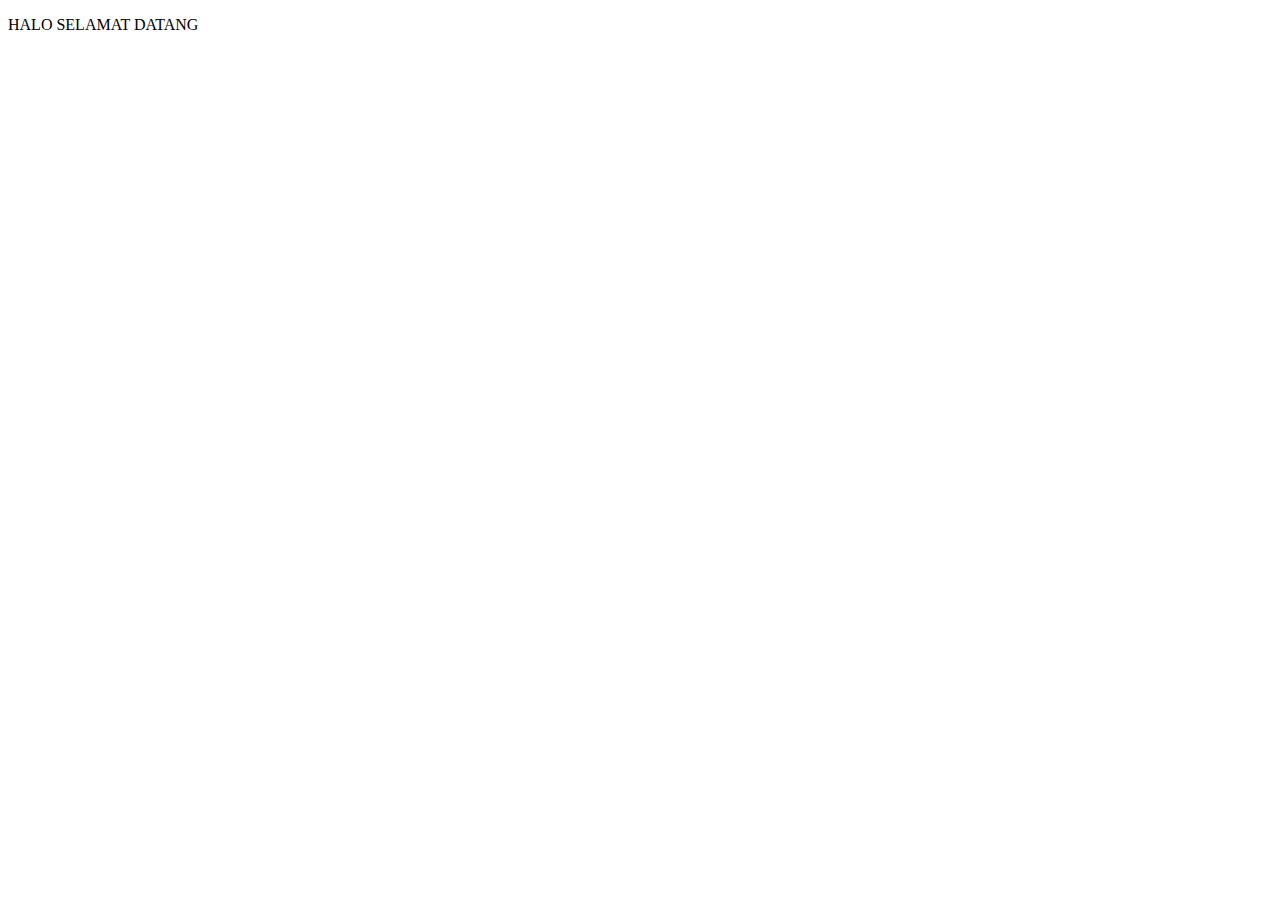
==== html/contact.html @ 39e3c195 "tambah file profile dan contact" ====
<!DOCTYPE html>
<html lang="en">
<head>
    <meta charset="UTF-8">
    <meta http-equiv="X-UA-Compatible" content="IE=edge">
    <meta name="viewport" content="width=device-width, initial-scale=1.0">
    <title>Erycahyo.com</title>
</head>
<body>
    <p>HALO SELAMAT DATANG</p>
</body>
</html>
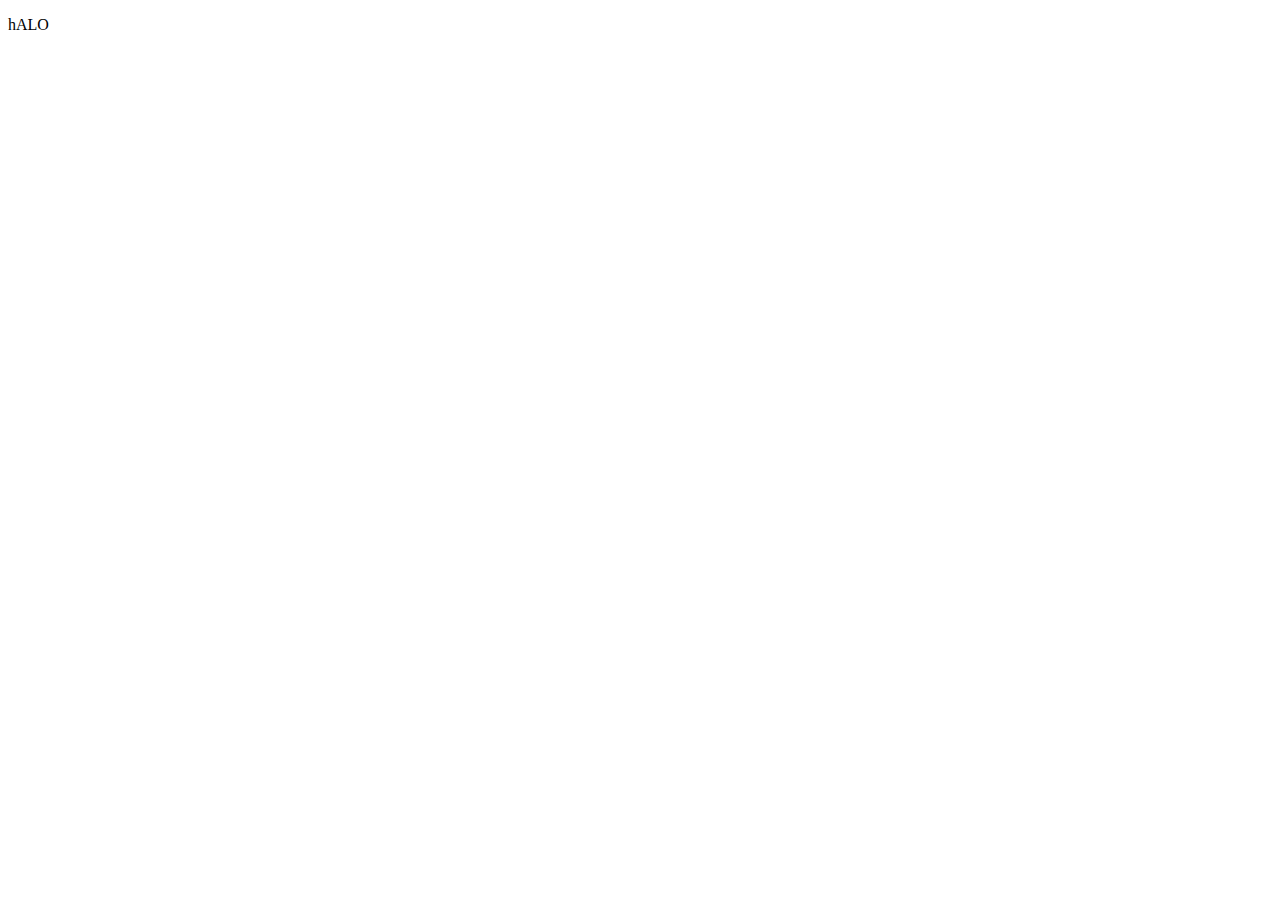
==== commit 63a45835: "clonetoped" ====
--- a/html/contact.html
+++ b/html/contact.html
@@ -7,6 +7,6 @@
     <title>Erycahyo.com</title>
 </head>
 <body>
-    <p>HALO SELAMAT DATANG</p>
+    <p>hALO</p>
 </body>
 </html>